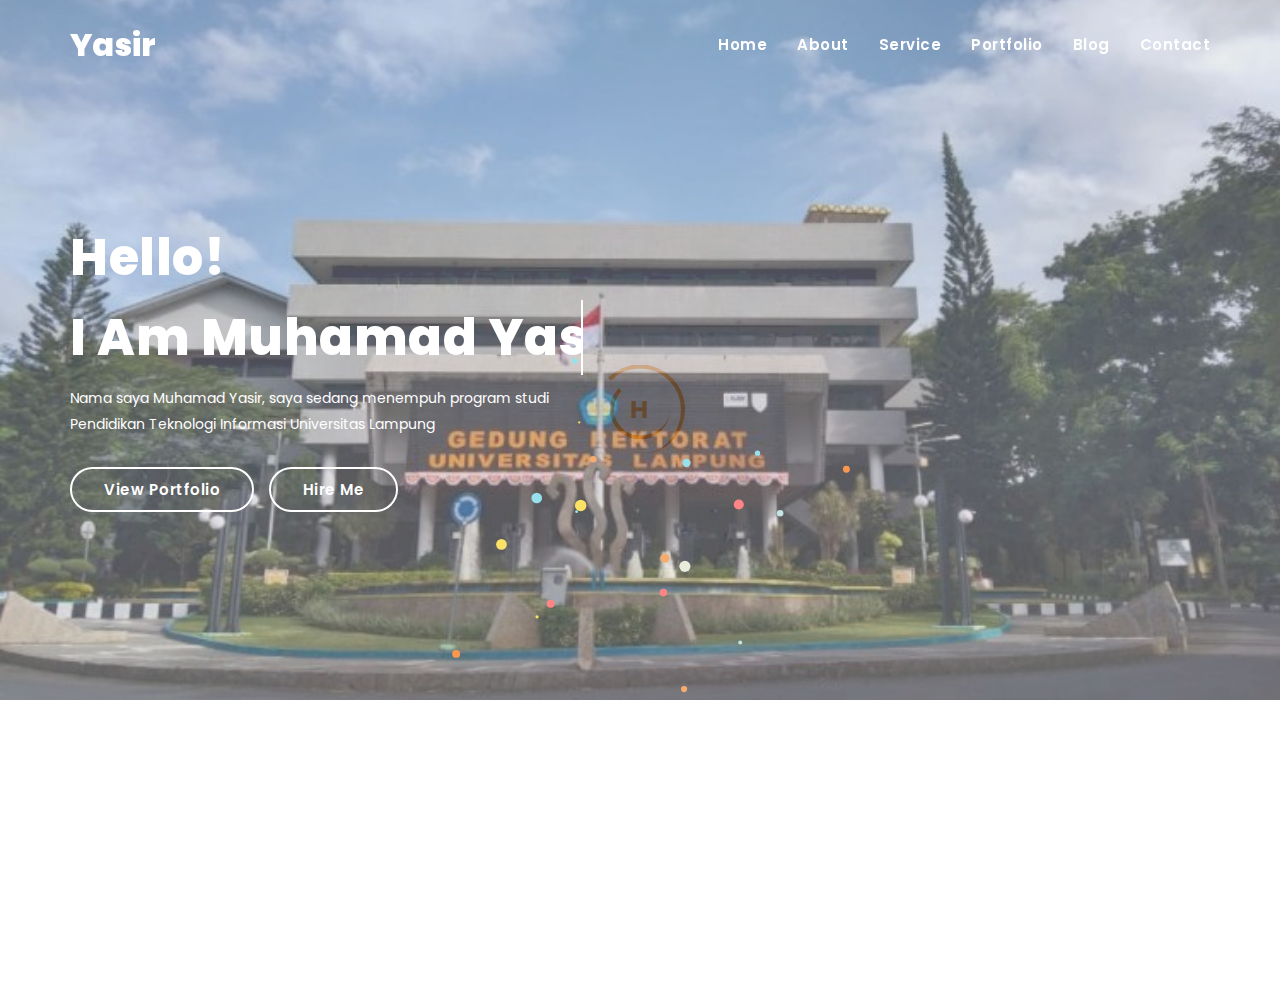
==== index3.html @ 3e955cbd "Add files via upload" ====
<!doctype html>
<html lang="zxx">
	<head>
		<!-- Meta -->
		<meta charset="utf-8">
		<meta http-equiv="X-UA-Compatible" content="IE=edge">
		<meta name="viewport" content="width=device-width, initial-scale=1"> 
		<!-- The above 3 meta tags *must* come first in the head; any other head content must come *after* these tags -->
		<!-- SITE TITLE -->
		<title>2413025006_Muhamad Yasir</title>
		<link href="https://fonts.googleapis.com/css?family=Poppins:300i,400,400i,500,600,700,800" rel="stylesheet">
		<link href="fonts/font-awesome.min.css" rel="stylesheet"/>		
		<link href="fonts/themify-icons.css" rel="stylesheet"/>
		<link rel="icon" href="images/favicon.jpg"/>
		<link href="fonts/etline.css" rel="stylesheet"/>
		<link href="css/plugins.css" rel="stylesheet"/>
		<link href="css/lightbox.min.css" rel="stylesheet"/>
		<link href="css/responsive.css" rel="stylesheet"/>
		<link href="css/style.css" rel="stylesheet"/>
		<!-- HTML5 shim and Respond.js IE8 support of HTML5 elements and media queries -->
		<!-- WARNING: Respond.js doesn't work if you view the page via file:// -->
		<!--[if lt IE 9]>
		  <script src="https://oss.maxcdn.com/html5shiv/3.7.2/html5shiv.min.js"></script>
		  <script src="https://oss.maxcdn.com/respond/1.4.2/respond.min.js"></script>
		<![endif]-->
	</head>
	<body data-spy="scroll" data-offset="80">
	
		<!-- START PRELOADER -->
			<div class="preloader">
				<div class="loader">
					<div class="loader-outter"></div>
					<div class="loader-inner"></div>

					<span>H</span>
				</div>
			</div>
		<!-- END PRELOADER -->
		
		<!-- START NAVBAR -->
			<div class="navbar navbar-default navbar-fixed-top menu-top">
				<div class="container">
					<div class="logo">
						<a href="index3.html" class="navbar-brand"><p>Yasir</p></a>
						<div class="mobile-nav"></div>
					</div>
					
					<div id="navbar" class="main_menu">
						<ul class="nav navbar-nav navbar-right">
							<li><a href="file:///C:/Users/Yasir/Downloads/98901/Main-File/HTML/index3.html">Home</a></li>
							<li class="dropdown">
							<li><a href="#">About</a></li>
							<li><a href="#">Service</a></li>
							<li><a href="file:///F:/KULIAH%20UNILA/SEMSTER%202/Grafika%20Komputer/hosting/portofolio2/index.html">Portfolio</a></li>
							<li><a href="https://www.blogger.com/profile/03759034649962627629">Blog</a></li>													
							<li class="dropdown">
								<a href="#">contact</a>
								<ul class="dropdown-menu">
									<li><a href="https://youtube.com/@ayobelajar2979?si=CM6utFs0EVRR1LMM">Youtube</a></li>
									<li><a href="https://www.instagram.com/myasir931?igsh=cDVlZXd5bXRyYWE1">instagram</a></li>
									<li><a href="https://wa.me/qr/H7HMP3RBQZQ2N1">whatsapp</a></li>
								</ul>
							</li>
							
							<style>
							/* Styling dropdown */
							.dropdown {
								position: relative;
								display: inline-block;
							}
							
							.dropdown-menu {
								display: none;
								position: absolute;
								background-color: rgb(236, 236, 236);
								min-width: 150px;
								box-shadow: 0px 8px 16px rgba(0,0,0,0.2);
								z-index: 1;
								padding: 0;
								list-style: none;
							}
							
							.dropdown-menu li {
								padding: 8px 12px;
							}
							
							.dropdown-menu li a {
								text-decoration: none;
								color: black;
								display: block;
							}
							
							/* Tampilkan dropdown saat hover */
							.dropdown:hover .dropdown-menu {
								display: block;
							}
							
							/* Warna latar belakang saat hover */
							.dropdown-menu li:hover {
								background-color: #ddd;
							}
							</style>
							</li>
						</ul>
					</div> 
				</div><!--- END CONTAINER -->
			</div> 
		<!-- END NAVBAR -->			
		
		<!-- START BANNER-SHOW -->
			<section id="home" class="main_banner banner_bg">
				<div id="round"></div>
				<div class="container">
					<div class="row">
						<div class="col-lg-6 col-md-6">
							<div class="banner_content">
								<h3>Hello!</h3>
								<h1 class="cd-headline clip">
									<span class="fw_600">I Am</span>
									<span class="cd-words-wrapper">
										<b class="is-visible fw_600">Muhamad Yasir</b>
										<b class="fw_600">Web Designer</b>
										<b class="fw_600">Web Developer</b>
										<b class="fw_600">Photographer</b>
									</span>
								</h1>
								<p>Nama saya Muhamad Yasir, saya sedang menempuh program studi Pendidikan Teknologi Informasi Universitas Lampung</p>
								<a href="portfolio" class="banner_btn">View Portfolio</a>
								<a href="contact" class="banner_btn">Hire Me</a>								
							</div>
						</div>
						
					</div>
				</div>
			</section>
		<!-- END BANNER-SHOW -->
		
		<!-- Start jQuery -->
			<script src="js/jquery.min.js"></script>
			<script src="js/bootstrap.min.js"></script>
			<script src="js/animated-headline.js"></script>
			<script src="js/scrolltopcontrol.js"></script>
			<script src="js/plugin.js"></script>
			<script src="js/init-round.js"></script>
			<script src="js/slick-nav.js"></script>
			<script src="js/wow.min.js"></script>
			<script src="js/main.js"></script>
		<!-- End jQuery -->

		
	</body>
</html>
---- fonts/themify-icons.css ----
@font-face {
	font-family: 'themify';
	src:url('themify.eot?-fvbane');
	src:url('themify.eot?#iefix-fvbane') format('embedded-opentype'),
		url('themify.woff?-fvbane') format('woff'),
		url('themify.ttf?-fvbane') format('truetype'),
		url('themify.svg?-fvbane#themify') format('svg');
	font-weight: normal;
	font-style: normal;
}

[class^="ti-"], [class*=" ti-"] {
	font-family: 'themify';
	speak: none;
	font-style: normal;
	font-weight: normal;
	font-variant: normal;
	text-transform: none;
	line-height: 1;

	/* Better Font Rendering =========== */
	-webkit-font-smoothing: antialiased;
	-moz-osx-font-smoothing: grayscale;
}

.ti-wand:before {
	content: "\e600";
}
.ti-volume:before {
	content: "\e601";
}
.ti-user:before {
	content: "\e602";
}
.ti-unlock:before {
	content: "\e603";
}
.ti-unlink:before {
	content: "\e604";
}
.ti-trash:before {
	content: "\e605";
}
.ti-thought:before {
	content: "\e606";
}
.ti-target:before {
	content: "\e607";
}
.ti-tag:before {
	content: "\e608";
}
.ti-tablet:before {
	content: "\e609";
}
.ti-star:before {
	content: "\e60a";
}
.ti-spray:before {
	content: "\e60b";
}
.ti-signal:before {
	content: "\e60c";
}
.ti-shopping-cart:before {
	content: "\e60d";
}
.ti-shopping-cart-full:before {
	content: "\e60e";
}
.ti-settings:before {
	content: "\e60f";
}
.ti-search:before {
	content: "\e610";
}
.ti-zoom-in:before {
	content: "\e611";
}
.ti-zoom-out:before {
	content: "\e612";
}
.ti-cut:before {
	content: "\e613";
}
.ti-ruler:before {
	content: "\e614";
}
.ti-ruler-pencil:before {
	content: "\e615";
}
.ti-ruler-alt:before {
	content: "\e616";
}
.ti-bookmark:before {
	content: "\e617";
}
.ti-bookmark-alt:before {
	content: "\e618";
}
.ti-reload:before {
	content: "\e619";
}
.ti-plus:before {
	content: "\e61a";
}
.ti-pin:before {
	content: "\e61b";
}
.ti-pencil:before {
	content: "\e61c";
}
.ti-pencil-alt:before {
	content: "\e61d";
}
.ti-paint-roller:before {
	content: "\e61e";
}
.ti-paint-bucket:before {
	content: "\e61f";
}
.ti-na:before {
	content: "\e620";
}
.ti-mobile:before {
	content: "\e621";
}
.ti-minus:before {
	content: "\e622";
}
.ti-medall:before {
	content: "\e623";
}
.ti-medall-alt:before {
	content: "\e624";
}
.ti-marker:before {
	content: "\e625";
}
.ti-marker-alt:before {
	content: "\e626";
}
.ti-arrow-up:before {
	content: "\e627";
}
.ti-arrow-right:before {
	content: "\e628";
}
.ti-arrow-left:before {
	content: "\e629";
}
.ti-arrow-down:before {
	content: "\e62a";
}
.ti-lock:before {
	content: "\e62b";
}
.ti-location-arrow:before {
	content: "\e62c";
}
.ti-link:before {
	content: "\e62d";
}
.ti-layout:before {
	content: "\e62e";
}
.ti-layers:before {
	content: "\e62f";
}
.ti-layers-alt:before {
	content: "\e630";
}
.ti-key:before {
	content: "\e631";
}
.ti-import:before {
	content: "\e632";
}
.ti-image:before {
	content: "\e633";
}
.ti-heart:before {
	content: "\e634";
}
.ti-heart-broken:before {
	content: "\e635";
}
.ti-hand-stop:before {
	content: "\e636";
}
.ti-hand-open:before {
	content: "\e637";
}
.ti-hand-drag:before {
	content: "\e638";
}
.ti-folder:before {
	content: "\e639";
}
.ti-flag:before {
	content: "\e63a";
}
.ti-flag-alt:before {
	content: "\e63b";
}
.ti-flag-alt-2:before {
	content: "\e63c";
}
.ti-eye:before {
	content: "\e63d";
}
.ti-export:before {
	content: "\e63e";
}
.ti-exchange-vertical:before {
	content: "\e63f";
}
.ti-desktop:before {
	content: "\e640";
}
.ti-cup:before {
	content: "\e641";
}
.ti-crown:before {
	content: "\e642";
}
.ti-comments:before {
	content: "\e643";
}
.ti-comment:before {
	content: "\e644";
}
.ti-comment-alt:before {
	content: "\e645";
}
.ti-close:before {
	content: "\e646";
}
.ti-clip:before {
	content: "\e647";
}
.ti-angle-up:before {
	content: "\e648";
}
.ti-angle-right:before {
	content: "\e649";
}
.ti-angle-left:before {
	content: "\e64a";
}
.ti-angle-down:before {
	content: "\e64b";
}
.ti-check:before {
	content: "\e64c";
}
.ti-check-box:before {
	content: "\e64d";
}
.ti-camera:before {
	content: "\e64e";
}
.ti-announcement:before {
	content: "\e64f";
}
.ti-brush:before {
	content: "\e650";
}
.ti-briefcase:before {
	content: "\e651";
}
.ti-bolt:before {
	content: "\e652";
}
.ti-bolt-alt:before {
	content: "\e653";
}
.ti-blackboard:before {
	content: "\e654";
}
.ti-bag:before {
	content: "\e655";
}
.ti-move:before {
	content: "\e656";
}
.ti-arrows-vertical:before {
	content: "\e657";
}
.ti-arrows-horizontal:before {
	content: "\e658";
}
.ti-fullscreen:before {
	content: "\e659";
}
.ti-arrow-top-right:before {
	content: "\e65a";
}
.ti-arrow-top-left:before {
	content: "\e65b";
}
.ti-arrow-circle-up:before {
	content: "\e65c";
}
.ti-arrow-circle-right:before {
	content: "\e65d";
}
.ti-arrow-circle-left:before {
	content: "\e65e";
}
.ti-arrow-circle-down:before {
	content: "\e65f";
}
.ti-angle-double-up:before {
	content: "\e660";
}
.ti-angle-double-right:before {
	content: "\e661";
}
.ti-angle-double-left:before {
	content: "\e662";
}
.ti-angle-double-down:before {
	content: "\e663";
}
.ti-zip:before {
	content: "\e664";
}
.ti-world:before {
	content: "\e665";
}
.ti-wheelchair:before {
	content: "\e666";
}
.ti-view-list:before {
	content: "\e667";
}
.ti-view-list-alt:before {
	content: "\e668";
}
.ti-view-grid:before {
	content: "\e669";
}
.ti-uppercase:before {
	content: "\e66a";
}
.ti-upload:before {
	content: "\e66b";
}
.ti-underline:before {
	content: "\e66c";
}
.ti-truck:before {
	content: "\e66d";
}
.ti-timer:before {
	content: "\e66e";
}
.ti-ticket:before {
	content: "\e66f";
}
.ti-thumb-up:before {
	content: "\e670";
}
.ti-thumb-down:before {
	content: "\e671";
}
.ti-text:before {
	content: "\e672";
}
.ti-stats-up:before {
	content: "\e673";
}
.ti-stats-down:before {
	content: "\e674";
}
.ti-split-v:before {
	content: "\e675";
}
.ti-split-h:before {
	content: "\e676";
}
.ti-smallcap:before {
	content: "\e677";
}
.ti-shine:before {
	content: "\e678";
}
.ti-shift-right:before {
	content: "\e679";
}
.ti-shift-left:before {
	content: "\e67a";
}
.ti-shield:before {
	content: "\e67b";
}
.ti-notepad:before {
	content: "\e67c";
}
.ti-server:before {
	content: "\e67d";
}
.ti-quote-right:before {
	content: "\e67e";
}
.ti-quote-left:before {
	content: "\e67f";
}
.ti-pulse:before {
	content: "\e680";
}
.ti-printer:before {
	content: "\e681";
}
.ti-power-off:before {
	content: "\e682";
}
.ti-plug:before {
	content: "\e683";
}
.ti-pie-chart:before {
	content: "\e684";
}
.ti-paragraph:before {
	content: "\e685";
}
.ti-panel:before {
	content: "\e686";
}
.ti-package:before {
	content: "\e687";
}
.ti-music:before {
	content: "\e688";
}
.ti-music-alt:before {
	content: "\e689";
}
.ti-mouse:before {
	content: "\e68a";
}
.ti-mouse-alt:before {
	content: "\e68b";
}
.ti-money:before {
	content: "\e68c";
}
.ti-microphone:before {
	content: "\e68d";
}
.ti-menu:before {
	content: "\e68e";
}
.ti-menu-alt:before {
	content: "\e68f";
}
.ti-map:before {
	content: "\e690";
}
.ti-map-alt:before {
	content: "\e691";
}
.ti-loop:before {
	content: "\e692";
}
.ti-location-pin:before {
	content: "\e693";
}
.ti-list:before {
	content: "\e694";
}
.ti-light-bulb:before {
	content: "\e695";
}
.ti-Italic:before {
	content: "\e696";
}
.ti-info:before {
	content: "\e697";
}
.ti-infinite:before {
	content: "\e698";
}
.ti-id-badge:before {
	content: "\e699";
}
.ti-hummer:before {
	content: "\e69a";
}
.ti-home:before {
	content: "\e69b";
}
.ti-help:before {
	content: "\e69c";
}
.ti-headphone:before {
	content: "\e69d";
}
.ti-harddrives:before {
	content: "\e69e";
}
.ti-harddrive:before {
	content: "\e69f";
}
.ti-gift:before {
	content: "\e6a0";
}
.ti-game:before {
	content: "\e6a1";
}
.ti-filter:before {
	content: "\e6a2";
}
.ti-files:before {
	content: "\e6a3";
}
.ti-file:before {
	content: "\e6a4";
}
.ti-eraser:before {
	content: "\e6a5";
}
.ti-envelope:before {
	content: "\e6a6";
}
.ti-download:before {
	content: "\e6a7";
}
.ti-direction:before {
	content: "\e6a8";
}
.ti-direction-alt:before {
	content: "\e6a9";
}
.ti-dashboard:before {
	content: "\e6aa";
}
.ti-control-stop:before {
	content: "\e6ab";
}
.ti-control-shuffle:before {
	content: "\e6ac";
}
.ti-control-play:before {
	content: "\e6ad";
}
.ti-control-pause:before {
	content: "\e6ae";
}
.ti-control-forward:before {
	content: "\e6af";
}
.ti-control-backward:before {
	content: "\e6b0";
}
.ti-cloud:before {
	content: "\e6b1";
}
.ti-cloud-up:before {
	content: "\e6b2";
}
.ti-cloud-down:before {
	content: "\e6b3";
}
.ti-clipboard:before {
	content: "\e6b4";
}
.ti-car:before {
	content: "\e6b5";
}
.ti-calendar:before {
	content: "\e6b6";
}
.ti-book:before {
	content: "\e6b7";
}
.ti-bell:before {
	content: "\e6b8";
}
.ti-basketball:before {
	content: "\e6b9";
}
.ti-bar-chart:before {
	content: "\e6ba";
}
.ti-bar-chart-alt:before {
	content: "\e6bb";
}
.ti-back-right:before {
	content: "\e6bc";
}
.ti-back-left:before {
	content: "\e6bd";
}
.ti-arrows-corner:before {
	content: "\e6be";
}
.ti-archive:before {
	content: "\e6bf";
}
.ti-anchor:before {
	content: "\e6c0";
}
.ti-align-right:before {
	content: "\e6c1";
}
.ti-align-left:before {
	content: "\e6c2";
}
.ti-align-justify:before {
	content: "\e6c3";
}
.ti-align-center:before {
	content: "\e6c4";
}
.ti-alert:before {
	content: "\e6c5";
}
.ti-alarm-clock:before {
	content: "\e6c6";
}
.ti-agenda:before {
	content: "\e6c7";
}
.ti-write:before {
	content: "\e6c8";
}
.ti-window:before {
	content: "\e6c9";
}
.ti-widgetized:before {
	content: "\e6ca";
}
.ti-widget:before {
	content: "\e6cb";
}
.ti-widget-alt:before {
	content: "\e6cc";
}
.ti-wallet:before {
	content: "\e6cd";
}
.ti-video-clapper:before {
	content: "\e6ce";
}
.ti-video-camera:before {
	content: "\e6cf";
}
.ti-vector:before {
	content: "\e6d0";
}
.ti-themify-logo:before {
	content: "\e6d1";
}
.ti-themify-favicon:before {
	content: "\e6d2";
}
.ti-themify-favicon-alt:before {
	content: "\e6d3";
}
.ti-support:before {
	content: "\e6d4";
}
.ti-stamp:before {
	content: "\e6d5";
}
.ti-split-v-alt:before {
	content: "\e6d6";
}
.ti-slice:before {
	content: "\e6d7";
}
.ti-shortcode:before {
	content: "\e6d8";
}
.ti-shift-right-alt:before {
	content: "\e6d9";
}
.ti-shift-left-alt:before {
	content: "\e6da";
}
.ti-ruler-alt-2:before {
	content: "\e6db";
}
.ti-receipt:before {
	content: "\e6dc";
}
.ti-pin2:before {
	content: "\e6dd";
}
.ti-pin-alt:before {
	content: "\e6de";
}
.ti-pencil-alt2:before {
	content: "\e6df";
}
.ti-palette:before {
	content: "\e6e0";
}
.ti-more:before {
	content: "\e6e1";
}
.ti-more-alt:before {
	content: "\e6e2";
}
.ti-microphone-alt:before {
	content: "\e6e3";
}
.ti-magnet:before {
	content: "\e6e4";
}
.ti-line-double:before {
	content: "\e6e5";
}
.ti-line-dotted:before {
	content: "\e6e6";
}
.ti-line-dashed:before {
	content: "\e6e7";
}
.ti-layout-width-full:before {
	content: "\e6e8";
}
.ti-layout-width-default:before {
	content: "\e6e9";
}
.ti-layout-width-default-alt:before {
	content: "\e6ea";
}
.ti-layout-tab:before {
	content: "\e6eb";
}
.ti-layout-tab-window:before {
	content: "\e6ec";
}
.ti-layout-tab-v:before {
	content: "\e6ed";
}
.ti-layout-tab-min:before {
	content: "\e6ee";
}
.ti-layout-slider:before {
	content: "\e6ef";
}
.ti-layout-slider-alt:before {
	content: "\e6f0";
}
.ti-layout-sidebar-right:before {
	content: "\e6f1";
}
.ti-layout-sidebar-none:before {
	content: "\e6f2";
}
.ti-layout-sidebar-left:before {
	content: "\e6f3";
}
.ti-layout-placeholder:before {
	content: "\e6f4";
}
.ti-layout-menu:before {
	content: "\e6f5";
}
.ti-layout-menu-v:before {
	content: "\e6f6";
}
.ti-layout-menu-separated:before {
	content: "\e6f7";
}
.ti-layout-menu-full:before {
	content: "\e6f8";
}
.ti-layout-media-right-alt:before {
	content: "\e6f9";
}
.ti-layout-media-right:before {
	content: "\e6fa";
}
.ti-layout-media-overlay:before {
	content: "\e6fb";
}
.ti-layout-media-overlay-alt:before {
	content: "\e6fc";
}
.ti-layout-media-overlay-alt-2:before {
	content: "\e6fd";
}
.ti-layout-media-left-alt:before {
	content: "\e6fe";
}
.ti-layout-media-left:before {
	content: "\e6ff";
}
.ti-layout-media-center-alt:before {
	content: "\e700";
}
.ti-layout-media-center:before {
	content: "\e701";
}
.ti-layout-list-thumb:before {
	content: "\e702";
}
.ti-layout-list-thumb-alt:before {
	content: "\e703";
}
.ti-layout-list-post:before {
	content: "\e704";
}
.ti-layout-list-large-image:before {
	content: "\e705";
}
.ti-layout-line-solid:before {
	content: "\e706";
}
.ti-layout-grid4:before {
	content: "\e707";
}
.ti-layout-grid3:before {
	content: "\e708";
}
.ti-layout-grid2:before {
	content: "\e709";
}
.ti-layout-grid2-thumb:before {
	content: "\e70a";
}
.ti-layout-cta-right:before {
	content: "\e70b";
}
.ti-layout-cta-left:before {
	content: "\e70c";
}
.ti-layout-cta-center:before {
	content: "\e70d";
}
.ti-layout-cta-btn-right:before {
	content: "\e70e";
}
.ti-layout-cta-btn-left:before {
	content: "\e70f";
}
.ti-layout-column4:before {
	content: "\e710";
}
.ti-layout-column3:before {
	content: "\e711";
}
.ti-layout-column2:before {
	content: "\e712";
}
.ti-layout-accordion-separated:before {
	content: "\e713";
}
.ti-layout-accordion-merged:before {
	content: "\e714";
}
.ti-layout-accordion-list:before {
	content: "\e715";
}
.ti-ink-pen:before {
	content: "\e716";
}
.ti-info-alt:before {
	content: "\e717";
}
.ti-help-alt:before {
	content: "\e718";
}
.ti-headphone-alt:before {
	content: "\e719";
}
.ti-hand-point-up:before {
	content: "\e71a";
}
.ti-hand-point-right:before {
	content: "\e71b";
}
.ti-hand-point-left:before {
	content: "\e71c";
}
.ti-hand-point-down:before {
	content: "\e71d";
}
.ti-gallery:before {
	content: "\e71e";
}
.ti-face-smile:before {
	content: "\e71f";
}
.ti-face-sad:before {
	content: "\e720";
}
.ti-credit-card:before {
	content: "\e721";
}
.ti-control-skip-forward:before {
	content: "\e722";
}
.ti-control-skip-backward:before {
	content: "\e723";
}
.ti-control-record:before {
	content: "\e724";
}
.ti-control-eject:before {
	content: "\e725";
}
.ti-comments-smiley:before {
	content: "\e726";
}
.ti-brush-alt:before {
	content: "\e727";
}
.ti-youtube:before {
	content: "\e728";
}
.ti-vimeo:before {
	content: "\e729";
}
.ti-twitter:before {
	content: "\e72a";
}
.ti-time:before {
	content: "\e72b";
}
.ti-tumblr:before {
	content: "\e72c";
}
.ti-skype:before {
	content: "\e72d";
}
.ti-share:before {
	content: "\e72e";
}
.ti-share-alt:before {
	content: "\e72f";
}
.ti-rocket:before {
	content: "\e730";
}
.ti-pinterest:before {
	content: "\e731";
}
.ti-new-window:before {
	content: "\e732";
}
.ti-microsoft:before {
	content: "\e733";
}
.ti-list-ol:before {
	content: "\e734";
}
.ti-linkedin:before {
	content: "\e735";
}
.ti-layout-sidebar-2:before {
	content: "\e736";
}
.ti-layout-grid4-alt:before {
	content: "\e737";
}
.ti-layout-grid3-alt:before {
	content: "\e738";
}
.ti-layout-grid2-alt:before {
	content: "\e739";
}
.ti-layout-column4-alt:before {
	content: "\e73a";
}
.ti-layout-column3-alt:before {
	content: "\e73b";
}
.ti-layout-column2-alt:before {
	content: "\e73c";
}
.ti-instagram:before {
	content: "\e73d";
}
.ti-google:before {
	content: "\e73e";
}
.ti-github:before {
	content: "\e73f";
}
.ti-flickr:before {
	content: "\e740";
}
.ti-facebook:before {
	content: "\e741";
}
.ti-dropbox:before {
	content: "\e742";
}
.ti-dribbble:before {
	content: "\e743";
}
.ti-apple:before {
	content: "\e744";
}
.ti-android:before {
	content: "\e745";
}
.ti-save:before {
	content: "\e746";
}
.ti-save-alt:before {
	content: "\e747";
}
.ti-yahoo:before {
	content: "\e748";
}
.ti-wordpress:before {
	content: "\e749";
}
.ti-vimeo-alt:before {
	content: "\e74a";
}
.ti-twitter-alt:before {
	content: "\e74b";
}
.ti-tumblr-alt:before {
	content: "\e74c";
}
.ti-trello:before {
	content: "\e74d";
}
.ti-stack-overflow:before {
	content: "\e74e";
}
.ti-soundcloud:before {
	content: "\e74f";
}
.ti-sharethis:before {
	content: "\e750";
}
.ti-sharethis-alt:before {
	content: "\e751";
}
.ti-reddit:before {
	content: "\e752";
}
.ti-pinterest-alt:before {
	content: "\e753";
}
.ti-microsoft-alt:before {
	content: "\e754";
}
.ti-linux:before {
	content: "\e755";
}
.ti-jsfiddle:before {
	content: "\e756";
}
.ti-joomla:before {
	content: "\e757";
}
.ti-html5:before {
	content: "\e758";
}
.ti-flickr-alt:before {
	content: "\e759";
}
.ti-email:before {
	content: "\e75a";
}
.ti-drupal:before {
	content: "\e75b";
}
.ti-dropbox-alt:before {
	content: "\e75c";
}
.ti-css3:before {
	content: "\e75d";
}
.ti-rss:before {
	content: "\e75e";
}
.ti-rss-alt:before {
	content: "\e75f";
}
---- fonts/etline.css ----
@font-face {
	font-family: 'et-line';
	src:url('et-line.eot');
	src:url('et-line.eot?#iefix') format('embedded-opentype'),
		url('et-line.woff') format('woff'),
		url('et-line.ttf') format('truetype'),
		url('et-line.svg#et-line') format('svg');
	font-weight: normal;
	font-style: normal;
}

/* Use the following CSS code if you want to use data attributes for inserting your icons */
[data-icon]:before {
	font-family: 'et-line';
	content: attr(data-icon);
	speak: none;
	font-weight: normal;
	font-variant: normal;
	text-transform: none;
	line-height: 1;
	-webkit-font-smoothing: antialiased;
	-moz-osx-font-smoothing: grayscale;
	display:inline-block;
}

/* Use the following CSS code if you want to have a class per icon */
/*
Instead of a list of all class selectors,
you can use the generic selector below, but it's slower:
[class*="icon-"] {
*/
.icon-mobile, .icon-laptop, .icon-desktop, .icon-tablet, .icon-phone, .icon-document, .icon-documents, .icon-search, .icon-clipboard, .icon-newspaper, .icon-notebook, .icon-book-open, .icon-browser, .icon-calendar, .icon-presentation, .icon-picture, .icon-pictures, .icon-video, .icon-camera, .icon-printer, .icon-toolbox, .icon-briefcase, .icon-wallet, .icon-gift, .icon-bargraph, .icon-grid, .icon-expand, .icon-focus, .icon-edit, .icon-adjustments, .icon-ribbon, .icon-hourglass, .icon-lock, .icon-megaphone, .icon-shield, .icon-trophy, .icon-flag, .icon-map, .icon-puzzle, .icon-basket, .icon-envelope, .icon-streetsign, .icon-telescope, .icon-gears, .icon-key, .icon-paperclip, .icon-attachment, .icon-pricetags, .icon-lightbulb, .icon-layers, .icon-pencil, .icon-tools, .icon-tools-2, .icon-scissors, .icon-paintbrush, .icon-magnifying-glass, .icon-circle-compass, .icon-linegraph, .icon-mic, .icon-strategy, .icon-beaker, .icon-caution, .icon-recycle, .icon-anchor, .icon-profile-male, .icon-profile-female, .icon-bike, .icon-wine, .icon-hotairballoon, .icon-globe, .icon-genius, .icon-map-pin, .icon-dial, .icon-chat, .icon-heart, .icon-cloud, .icon-upload, .icon-download, .icon-target, .icon-hazardous, .icon-piechart, .icon-speedometer, .icon-global, .icon-compass, .icon-lifesaver, .icon-clock, .icon-aperture, .icon-quote, .icon-scope, .icon-alarmclock, .icon-refresh, .icon-happy, .icon-sad, .icon-facebook, .icon-twitter, .icon-googleplus, .icon-rss, .icon-tumblr, .icon-linkedin, .icon-dribbble {
	font-family: 'et-line';
	speak: none;
	font-style: normal;
	font-weight: normal;
	font-variant: normal;
	text-transform: none;
	line-height: 1;
	-webkit-font-smoothing: antialiased;
	-moz-osx-font-smoothing: grayscale;
	display:inline-block;
}
.icon-mobile:before {
	content: "\e000";
}
.icon-laptop:before {
	content: "\e001";
}
.icon-desktop:before {
	content: "\e002";
}
.icon-tablet:before {
	content: "\e003";
}
.icon-phone:before {
	content: "\e004";
}
.icon-document:before {
	content: "\e005";
}
.icon-documents:before {
	content: "\e006";
}
.icon-search:before {
	content: "\e007";
}
.icon-clipboard:before {
	content: "\e008";
}
.icon-newspaper:before {
	content: "\e009";
}
.icon-notebook:before {
	content: "\e00a";
}
.icon-book-open:before {
	content: "\e00b";
}
.icon-browser:before {
	content: "\e00c";
}
.icon-calendar:before {
	content: "\e00d";
}
.icon-presentation:before {
	content: "\e00e";
}
.icon-picture:before {
	content: "\e00f";
}
.icon-pictures:before {
	content: "\e010";
}
.icon-video:before {
	content: "\e011";
}
.icon-camera:before {
	content: "\e012";
}
.icon-printer:before {
	content: "\e013";
}
.icon-toolbox:before {
	content: "\e014";
}
.icon-briefcase:before {
	content: "\e015";
}
.icon-wallet:before {
	content: "\e016";
}
.icon-gift:before {
	content: "\e017";
}
.icon-bargraph:before {
	content: "\e018";
}
.icon-grid:before {
	content: "\e019";
}
.icon-expand:before {
	content: "\e01a";
}
.icon-focus:before {
	content: "\e01b";
}
.icon-edit:before {
	content: "\e01c";
}
.icon-adjustments:before {
	content: "\e01d";
}
.icon-ribbon:before {
	content: "\e01e";
}
.icon-hourglass:before {
	content: "\e01f";
}
.icon-lock:before {
	content: "\e020";
}
.icon-megaphone:before {
	content: "\e021";
}
.icon-shield:before {
	content: "\e022";
}
.icon-trophy:before {
	content: "\e023";
}
.icon-flag:before {
	content: "\e024";
}
.icon-map:before {
	content: "\e025";
}
.icon-puzzle:before {
	content: "\e026";
}
.icon-basket:before {
	content: "\e027";
}
.icon-envelope:before {
	content: "\e028";
}
.icon-streetsign:before {
	content: "\e029";
}
.icon-telescope:before {
	content: "\e02a";
}
.icon-gears:before {
	content: "\e02b";
}
.icon-key:before {
	content: "\e02c";
}
.icon-paperclip:before {
	content: "\e02d";
}
.icon-attachment:before {
	content: "\e02e";
}
.icon-pricetags:before {
	content: "\e02f";
}
.icon-lightbulb:before {
	content: "\e030";
}
.icon-layers:before {
	content: "\e031";
}
.icon-pencil:before {
	content: "\e032";
}
.icon-tools:before {
	content: "\e033";
}
.icon-tools-2:before {
	content: "\e034";
}
.icon-scissors:before {
	content: "\e035";
}
.icon-paintbrush:before {
	content: "\e036";
}
.icon-magnifying-glass:before {
	content: "\e037";
}
.icon-circle-compass:before {
	content: "\e038";
}
.icon-linegraph:before {
	content: "\e039";
}
.icon-mic:before {
	content: "\e03a";
}
.icon-strategy:before {
	content: "\e03b";
}
.icon-beaker:before {
	content: "\e03c";
}
.icon-caution:before {
	content: "\e03d";
}
.icon-recycle:before {
	content: "\e03e";
}
.icon-anchor:before {
	content: "\e03f";
}
.icon-profile-male:before {
	content: "\e040";
}
.icon-profile-female:before {
	content: "\e041";
}
.icon-bike:before {
	content: "\e042";
}
.icon-wine:before {
	content: "\e043";
}
.icon-hotairballoon:before {
	content: "\e044";
}
.icon-globe:before {
	content: "\e045";
}
.icon-genius:before {
	content: "\e046";
}
.icon-map-pin:before {
	content: "\e047";
}
.icon-dial:before {
	content: "\e048";
}
.icon-chat:before {
	content: "\e049";
}
.icon-heart:before {
	content: "\e04a";
}
.icon-cloud:before {
	content: "\e04b";
}
.icon-upload:before {
	content: "\e04c";
}
.icon-download:before {
	content: "\e04d";
}
.icon-target:before {
	content: "\e04e";
}
.icon-hazardous:before {
	content: "\e04f";
}
.icon-piechart:before {
	content: "\e050";
}
.icon-speedometer:before {
	content: "\e051";
}
.icon-global:before {
	content: "\e052";
}
.icon-compass:before {
	content: "\e053";
}
.icon-lifesaver:before {
	content: "\e054";
}
.icon-clock:before {
	content: "\e055";
}
.icon-aperture:before {
	content: "\e056";
}
.icon-quote:before {
	content: "\e057";
}
.icon-scope:before {
	content: "\e058";
}
.icon-alarmclock:before {
	content: "\e059";
}
.icon-refresh:before {
	content: "\e05a";
}
.icon-happy:before {
	content: "\e05b";
}
.icon-sad:before {
	content: "\e05c";
}
.icon-facebook:before {
	content: "\e05d";
}
.icon-twitter:before {
	content: "\e05e";
}
.icon-googleplus:before {
	content: "\e05f";
}
.icon-rss:before {
	content: "\e060";
}
.icon-tumblr:before {
	content: "\e061";
}
.icon-linkedin:before {
	content: "\e062";
}
.icon-dribbble:before {
	content: "\e063";
}
---- css/plugins.css ----
/*-----------------------------------------------------------------------------------

	Author Name   : themes_state
	This is html Template
	Template Name : Pitter - One Page Personal portfolio Template
	Version: 1.0

-----------------------------------------------------------------------------------*/



/* ----------------------------------------------------------------
			[ All Css Plugins File ]
-----------------------------------------------------------------*/

/* == Bootstrap == */
@import url("plugins/bootstrap.min.css");

/* == Owl-carousel == */
@import url("plugins/owl.carousel.min.css");
@import url("plugins/owl.theme.default.min.css");

/* == Animated-headline == */
@import url("plugins/animated-headline.css");

/* == Slicknav js == */
@import url("plugins/slicknav.min.css");

/* == Normalize == */
@import url("plugins/normalize.css");

/* == Animate == */
@import url("plugins/animate.css");
---- css/responsive.css ----
@media screen and (min-width: 1200px) {
  .container {
    max-width: 1200px;
  }
}

@media only screen and (max-width:991px){
	.banner-images img{
		width: 80%;
	}
	.about_image img{
		width: 80%;
	}
	.about_image:before {
		width: 95% !important;
		height: 100% !important;
		right: 13px !important;
		top: 10px !important;
	}
	.rs_pb_70{
		padding-bottom: 70px !important;
	}
	.res_border_none{
		border: none !important;
	}
	.single_counter{
		margin-bottom: 50px;
	}
	.single_testimonial{
		margin-bottom: 30px !important;
	}
	.single_blog .post-content{
		margin-top: 30px;
	}
	.contact_widget_area{
		margin-left: 0 !important;
		margin-bottom: 30px;
	}
	
}

@media only screen and (max-width: 767px) { 
	.main_menu{
		display:none;
	}
	.navbar-default .navbar-nav>li>a{
		color: #fff !important;
	}
	.navbar-default .navbar-nav>li>a:hover,
	.navbar-default .navbar-nav>li>a:focus{
		color: #1461ff !important;
	}
	.navbar-default .navbar-nav>.active>a, 
	.navbar-default .navbar-nav>.active>a:hover,
	.navbar-default .navbar-nav>.active>a:focus{
		color: #F95353 !important;
		background-color: transparent;
	}
	.mobile-nav{
		display: block !important;
	}
	.slicknav_btn {
		background: #f21e4e;
		border-radius: 0px;
		margin: 5px 0 0;
	}
	.slicknav_menu {
		display: block;
		background: transparent;
	}
	.slicknav_nav {
		color: #fff;
		margin: 0;
		padding: 15px 0;
		list-style: none;
		overflow: hidden;
		position: absolute;
		top: 75px;
		width: 350px;
		left: auto;
		right: -8%;
		background: #000;
		float: right;
		box-shadow: -1px 1px 1px rgba(20, 97, 255, 0.1);
	}
	.slicknav_btn {
		text-decoration: none;
		text-shadow: none;
		border-radius: 0;
		background-color: transparent;
	}
	.slicknav_menu .slicknav_icon-bar {
		width: 28px;
		height: 3px;
		-webkit-border-radius: 0px;
		-moz-border-radius: 0px;
		border-radius: 0;
		-webkit-box-shadow: 0;
		-moz-box-shadow: 0;
		box-shadow: 0;
	}
	.navbar-default.menu-shrink .slicknav_menu .slicknav_icon-bar{
		background: #fff;
	}
	.section_heading h2{
		font-size: 35px !important;
	}
	.banner_content strong{
		font-size: 25px !important;
	}
	.banner_content h1{
		font-size: 40px !important;
	}
	.banner_content p{
		font-size: 13px !important;
	}
	.about_image{
		text-align: center;
	}
	.about_image:before {
		display: none !important;
	}
	.about_content_area{
		margin-top: 50px;
	}
	.border_left{
		border-left: none !important;
	}
	.owl-nav{
		display: none;
	}
	.cta_content h3{
		font-size: 22px !important;
		margin-bottom: 0px !important;
	}
	.footer{
		text-align: center;
	}
	.footer .social-link  {
		float: inherit !important;
		padding-left: 0;
		margin-top: 20px;
	}
}

@media only screen and (max-width: 480px) { 
	.banner_content strong{
		font-size: 20px !important;
	}
	.banner_content h1{
		font-size: 25px !important;
	}
}
---- css/style.css ----
/***************************************
========================================

	Author Name   : Themeplaza
	This is HTML5 template
	Template Name : Portfolio Home Page Design Template
	Version: 1.0
	
****************************************
=======================================/

/* ----------------------------------------------------------------
    [ 01 Start Basics ]
-----------------------------------------------------------------*/
* {
  margin: 0;
  padding: 0;
  -webkit-box-sizing: border-box;
  box-sizing: border-box;
  outline: none;
  list-style: none;
  word-wrap: break-word;
}

body {
    font-family: 'Poppins', sans-serif;
    font-size: 15px;
    line-height: 26px;
    font-weight: 400;
    letter-spacing: 0.5px;
    color: #333333;
    overflow-x: hidden;
}
h1,
h2,
h3,
h4,
h5,
h6{
	color: #333333;
	font-weight: 600;
}
img{
	max-width: 100%;
	height: auto;
}
ul{
	padding: 0;
	list-style: none;
}
p {	
	font-weight: 400;
	font-family: 'Poppins', sans-serif;
    margin: 0;
    font-size: 15px;
    color: #333333;
    letter-spacing: 0;
}
a:hover{
	text-decoration: none;
	outline: none;
}
.text_white{
	color: #fff;
}
.padding_0{
	padding: 0;
}
.gray_bg{
	background: #fff;
}
.dark_bg{
	background: #1d293e;
}

/* START PRELOADER DESIGN */
.preloader {
  position: fixed;
  left: 0;
  width: 0;
  height: 100%;
  width: 100%;
  text-align: center;
  z-index: 9999999;
  background-color: transparent;
  -webkit-transition: .9s;
  transition: .9s;
}

.preloader .loader {
  -webkit-transition: 0.5s;
  transition: 0.5s;
  position: absolute;
  width: 90px;
  height: 90px;
  border-radius: 50%;
  display: inline-block;
  left: 0;
  right: 0;
  margin: 0 auto;
  top: 45%;
  -webkit-transform: translateY(-45%);
          transform: translateY(-45%);
}

.preloader .loader .loader-outter {
  position: absolute;
  border: 4px solid #f89d36 ;
  border-left-color: transparent;
  border-bottom: 0;
  width: 100%;
  height: 100%;
  border-radius: 50%;
  -webkit-animation: loader-outter 1s cubic-bezier(0.42, 0.61, 0.58, 0.41) infinite;
          animation: loader-outter 1s cubic-bezier(0.42, 0.61, 0.58, 0.41) infinite;
}

.preloader .loader .loader-inner {
  position: absolute;
  border: 4px solid #f89d36 ;
  border-radius: 50%;
  width: 60px;
  height: 60px;
  left: calc(50% - 30px);
  top: calc(50% - 30px);
  border-right: 0;
  border-top-color: transparent;
  -webkit-animation: loader-inner 1s cubic-bezier(0.42, 0.61, 0.58, 0.41) infinite;
          animation: loader-inner 1s cubic-bezier(0.42, 0.61, 0.58, 0.41) infinite;
}

.preloader .loader span {
  display: inline-block;
  position: absolute;
  left: 0;
  right: 0;
  margin: 0 auto;
  top: 50%;
  -webkit-transform: translateY(-50%);
          transform: translateY(-50%);
  color: #f89d36;
  font-size: 25px;
  font-weight: 700;
}

.preloader::before, .preloader::after {
  content: '';
  position: absolute;
  left: 0;
  top: 0;
  width: 60%;
  height: 100%;
  z-index: -1;
  background: #fff;
  -webkit-transition: .9s;
  transition: .9s;
}

.preloader::after {
  left: auto;
  right: 0;
}

.preloader.preloader-deactivate {
  visibility: hidden;
}

.preloader.preloader-deactivate::after, .preloader.preloader-deactivate::before {
  width: 0;
}

.preloader.preloader-deactivate .loader {
  opacity: 0;
  visibility: hidden;
}

@-webkit-keyframes loader-outter {
  0% {
    -webkit-transform: rotate(0deg);
            transform: rotate(0deg);
  }
  100% {
    -webkit-transform: rotate(360deg);
            transform: rotate(360deg);
  }
}

@keyframes loader-outter {
  0% {
    -webkit-transform: rotate(0deg);
            transform: rotate(0deg);
  }
  100% {
    -webkit-transform: rotate(360deg);
            transform: rotate(360deg);
  }
}

@-webkit-keyframes loader-inner {
  0% {
    -webkit-transform: rotate(0deg);
            transform: rotate(0deg);
  }
  100% {
    -webkit-transform: rotate(-360deg);
            transform: rotate(-360deg);
  }
}

@keyframes loader-inner {
  0% {
    -webkit-transform: rotate(0deg);
            transform: rotate(0deg);
  }
  100% {
    -webkit-transform: rotate(-360deg);
            transform: rotate(-360deg);
  }
}
/* END PRELOADER DESIGN */

/* Start Section-Padding */
.section_padding{
	padding: 100px 0;
}
/* End Section-Padding */

/* Start Section-Heading */
.section_heading{
    padding-bottom: 80px;
}
.section_heading h2{
    font-size: 50px;
    font-weight: 900;
	text-transform: uppercase;
    color: #222;
    margin-top: 5px;
    margin-bottom: 10px;
}
.section_heading h2 span{
	color: #F95353;
	font-size: 50px;
    font-weight: 900;
}
.dark_bg .section_heading h2{
	color: #fff;
}
.dark_bg .section_heading h2 span{
	color: #F95353;
	font-size: 50px;
    font-weight: 900;
}
.section_heading .sm_border{
    display: block;
    height: 2px;
    width: 70px;
    margin-bottom: 15px;
    bottom: -5px;
    position: relative;
    left: 50%;
    background-color: #F95353;
    -webkit-transform: translate(-50%, 0);
    -ms-transform: translate(-50%, 0);
    transform: translate(-50%, 0);
}
.section_heading span{
	font-weight: 400;
	color: #F95353;
}
/* End Section-Heading */

/* ----------------------------------------------------------------
    [ End Basics ]
-----------------------------------------------------------------*/


/* ----------------------------------------------------------------
    [ 02 Start Buttons ]
-----------------------------------------------------------------*/
/* Start Btn-Style */
.main_btn{
    color: #fff;
    font-size: 12px;
    margin-top: 25px;
    text-transform: capitalize;
    padding: 15px 20px;
    letter-spacing: 0.5px;
	font-weight: 600;
	border: 3px solid #F95353;
	border-radius: 20px;
    background: #F95353;
    line-height: 10px;
    -webkit-transition: all 0.4s ease-in-out;
    transition: all 0.4s ease-in-out 0s;
}
.main_btn:hover{
    color: #222;
    background: #fff;
	border: 3px solid #F95353;
}
.blog-info .blog_btn{
    padding: 20px 30px;
}
/* ----------------------------------------------------------------
    [ End Buttons ]
-----------------------------------------------------------------*/


/* ----------------------------------------------------------------
    [ 03 Start Header ]
-----------------------------------------------------------------*/
.navbar-default{
    border: none;
    border-radius: 0;
    margin-bottom: 0;
    width: 100%;
    padding: 20px 0;
    background: #fff;
    transition: all 0.4s ease-in-out;
    -webkit-transition: all 0.4s ease-in-out;
}
.navbar-brand p{
    font-size: 32px;
    font-weight: 800;
    text-transform: capitalize;
    color: #fff;
}
.navbar-default .navbar-collapse, .navbar-default .navbar-form {
  border-color: #fff;
}
.menu-top { background: rgba(0, 0, 0, 0) none repeat scroll 0 0 }
.navbar-default .navbar-nav>li>a{
    color: #fff;
    font-size: 15px;
    font-weight: 600;
    text-transform: capitalize;
	transition: all 0.3s ease-in-out;
    -webkit-transition: all 0.3s ease-in-out;
}
.navbar-default .navbar-nav>li>a:hover,
.navbar-default .navbar-nav>li>a:focus{
    color: #fff !important;
}
.navbar-default .navbar-nav>.active>a, 
.navbar-default .navbar-nav>.active>a:hover, 
.navbar-default .navbar-nav>.active>a:focus{
    color: #fff;
    background-color: transparent;
}
.mobile-nav{
	display:none;
}
.navbar-default.menu-shrink {
    background-color: #fff;
    box-shadow: 0 10px 15px rgba(25,25,25,0.1);
    padding: 10px 0;
    width: 100%;
    animation: fadeInDown 1s both 0.2s;
}
.navbar-default.dark_bg_menu.menu-shrink{
	background-color: #2B2344;
    box-shadow: 0 10px 15px rgba(25,25,25,0.1);
    padding: 10px 0;
    width: 100%;
    animation: fadeInDown 1s both 0.2s;
}
.navbar-default.dark_bg_menu.menu-shrink li a{
	color: #fff !important; 
	transition: all 0.3s ease-in-out;
    -webkit-transition: all 0.3s ease-in-out;
}
.navbar-default.menu-shrink .navbar-brand p{
    color: #F95353;
}
.navbar-default.menu-shrink li a { 
	color: #333333; 
	transition: all 0.3s ease-in-out;
    -webkit-transition: all 0.3s ease-in-out;
}
.navbar-default.menu-shrink li a:hover { color: #F95353 !important }
.navbar-default.menu-shrink .navbar-nav>.active>a, 
.navbar-default.menu-shrink .navbar-nav>.active>a:hover,
.navbar-default.menu-shrink .navbar-nav>.active>a:focus{
    color: #F95353 !important;
    background-color: transparent;
}
.navbar-default .navbar-toggle { background: #fff none repeat scroll 0 0 }
.navbar-default .navbar-toggle:hover,
.navbar-default .navbar-toggle:focus { background-color: #fff }
.navbar-default .navbar-toggle .icon-bar { background-color: #F95353 }
/* ----------------------------------------------------------------
     [ End Header ]
-----------------------------------------------------------------*/


/* ----------------------------------------------------------------
     [ 04 Start Banner ]
-----------------------------------------------------------------*/
#particles-js{
    position: absolute;
    width: 100%;
    height: 100%;
	top: 0;
}
.main_banner{
	height: 700px;
	background-size: cover;
	background-repeat: no-repeat;
}
.banner_bg{
	background-image: url(../images/banner.jpg);
	background-size: cover;
	background-position: center center;
	position: relative;
}
.banner_bg:before{
	content: "";
	position: absolute;
	right: 0;
	bottom: 0;
	width: 100%;
	height: 100%;
	background: rgba(0,0,0, 0.1);
}
.banner_content{
	margin-top: 230px;
}
.banner_content h1{
	color: #fff;
    font-size: 50px;
    font-weight: 800;
    text-transform: capitalize;
    margin: 15px 0 10px;
}
.dark_bg .banner_content h1{
	color: #fff;
}
.banner_content h3{
	text-transform: capitalize;
    color: #fff;
    font-size: 50px;
    font-weight: 800;
}
.banner_content h1 span .fw_600{
	font-weight: 800;
}
.cd-headline.clip .cd-words-wrapper::after{
    content: '';
    position: absolute;
    top: 0;
    right: 0;
    width: 2px;
    height: 100%;
    background-color: #fff;
}
.banner_content p{
    color: #fff;
	font-size: 14px;
    padding-bottom: 40px;
    max-width: 100%;
}
.dark_bg .banner_content p{
	color: #fff;
}
.banner_btn{
	background: none;
    border: 2px solid #fff;
	color: #fff;
	font-size: 15px;
	font-weight: 600;
	border-radius: 30px;
    text-transform: capitalize;
    margin: 25px 10px 0px 0px;
	padding: 10px 32px;
	transition: all 0.4s ease-in-out 0s;
}
.banner_btn:hover{
    box-shadow: 1px 5px 12px rgba(0,0,0, 0.15);
	background: #fff;
	color: #f89d36;
}
#round {
    position: absolute;
    top: 75px;
    bottom: 0;
	z-index: 9;
}
/* ----------------------------------------------------------------
    [ End Banner ]
-----------------------------------------------------------------*/
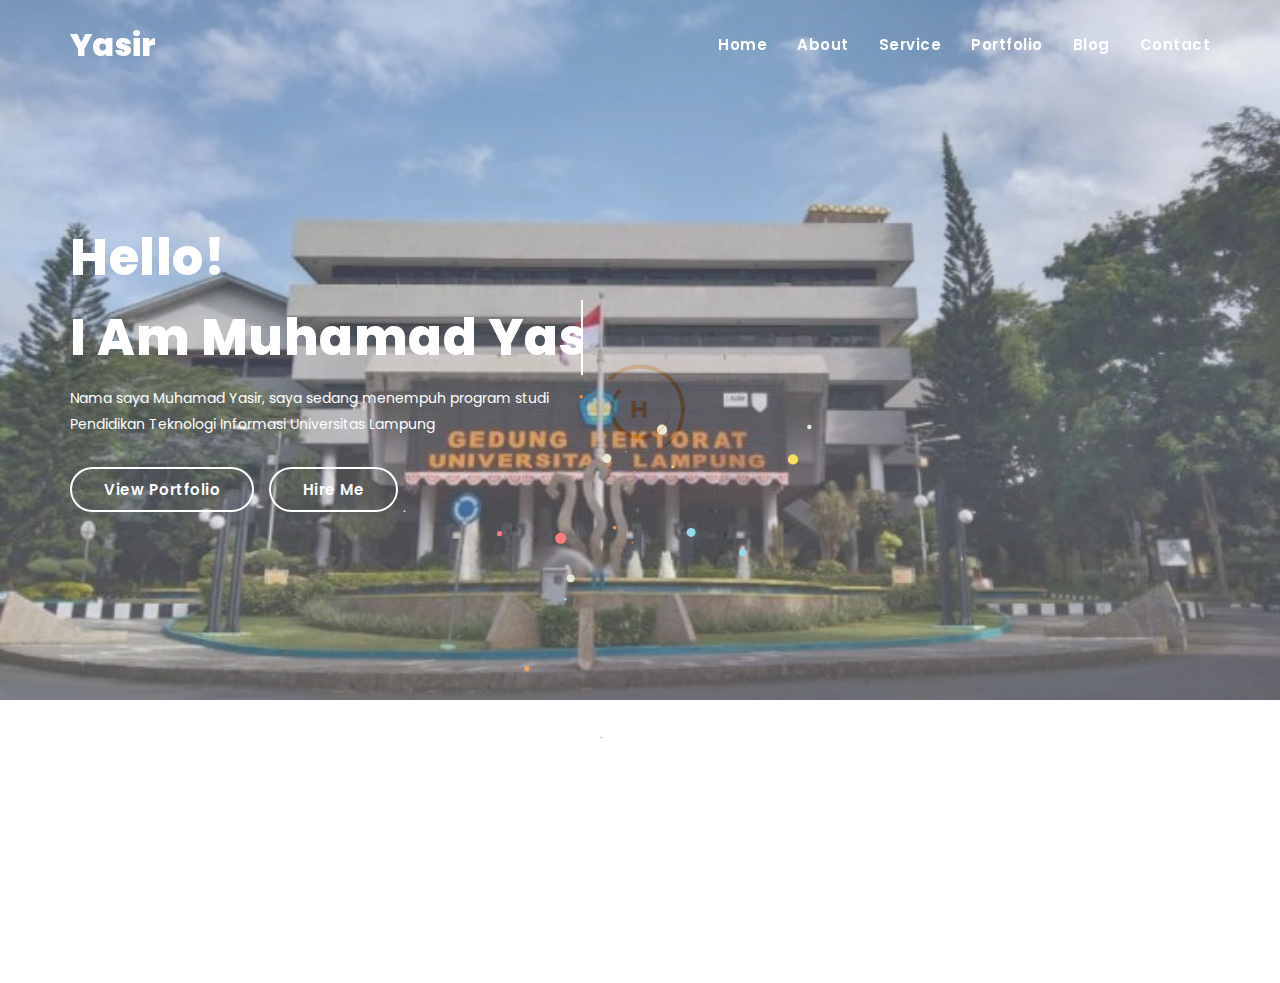
==== commit e84de914: "Update index3.html" ====
--- a/index3.html
+++ b/index3.html
@@ -52,7 +52,7 @@
 							<li><a href="#">About</a></li>
 							<li><a href="#">Service</a></li>
 							<li><a href="file:///F:/KULIAH%20UNILA/SEMSTER%202/Grafika%20Komputer/hosting/portofolio2/index.html">Portfolio</a></li>
-							<li><a href="https://www.blogger.com/profile/03759034649962627629">Blog</a></li>													
+							<li><a href="https://2413025006.blogspot.com/">Blog</a></li>													
 							<li class="dropdown">
 								<a href="#">contact</a>
 								<ul class="dropdown-menu">
@@ -125,7 +125,7 @@
 									</span>
 								</h1>
 								<p>Nama saya Muhamad Yasir, saya sedang menempuh program studi Pendidikan Teknologi Informasi Universitas Lampung</p>
-								<a href="portfolio" class="banner_btn">View Portfolio</a>
+								<a href="file:///F:/KULIAH%20UNILA/SEMSTER%202/Grafika%20Komputer/hosting/portofolio2/index.html" class="banner_btn">View Portfolio</a>
 								<a href="contact" class="banner_btn">Hire Me</a>								
 							</div>
 						</div>
@@ -149,4 +149,4 @@
 
 		
 	</body>
-</html>		+</html>		
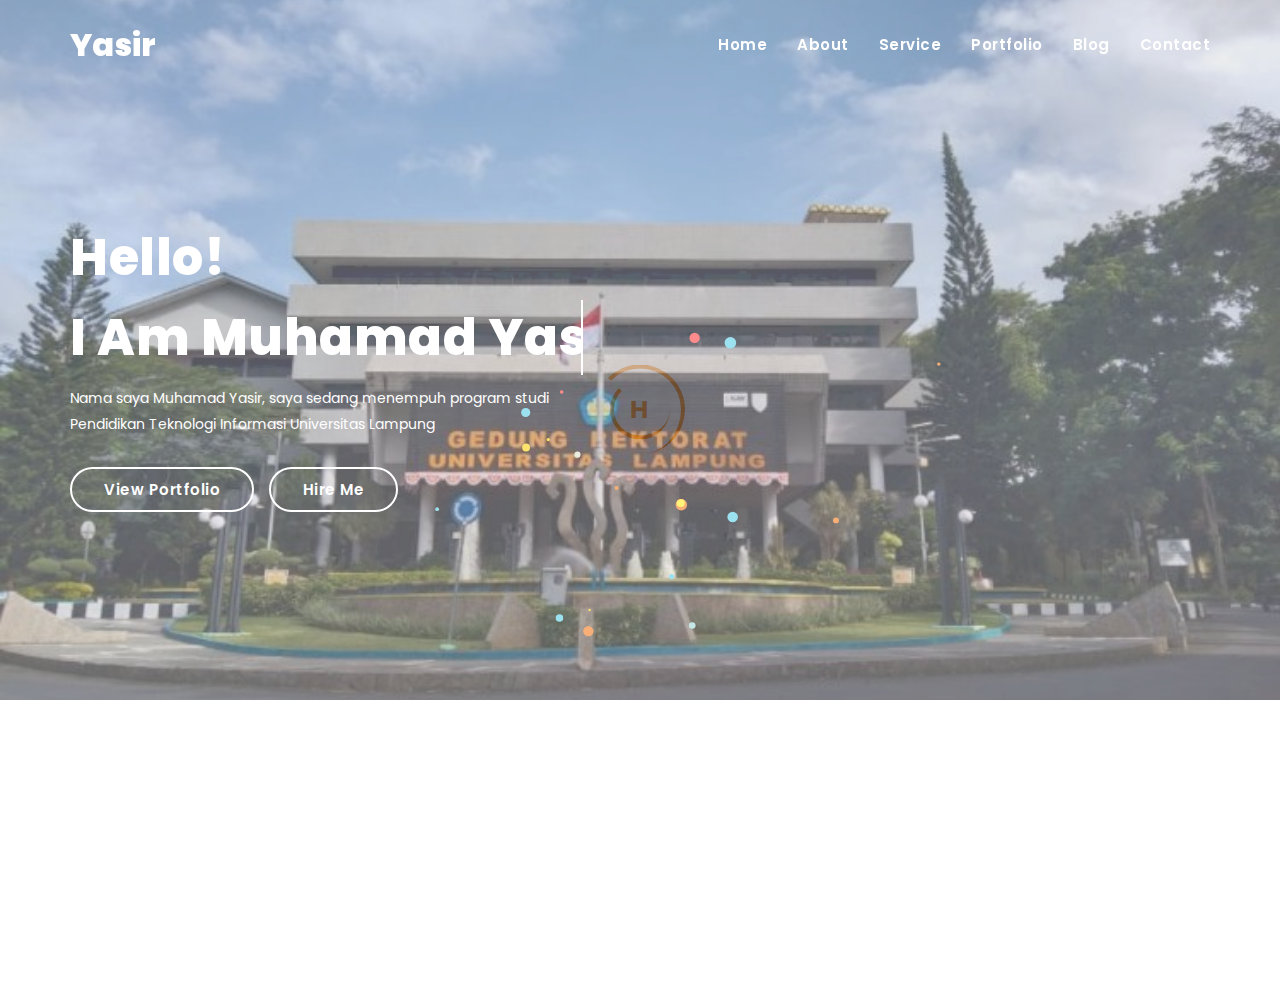
==== commit 5daf34a5: "Update index3.html" ====
--- a/index3.html
+++ b/index3.html
@@ -52,7 +52,7 @@
 							<li><a href="#">About</a></li>
 							<li><a href="#">Service</a></li>
 							<li><a href="file:///F:/KULIAH%20UNILA/SEMSTER%202/Grafika%20Komputer/hosting/portofolio2/index.html">Portfolio</a></li>
-							<li><a href="https://2413025006.blogspot.com/">Blog</a></li>													
+							<li><a href="https://www.blogger.com/u/1/blog/post/edit/preview/7052085764521520454/7500743213945064103">Blog</a></li>													
 							<li class="dropdown">
 								<a href="#">contact</a>
 								<ul class="dropdown-menu">
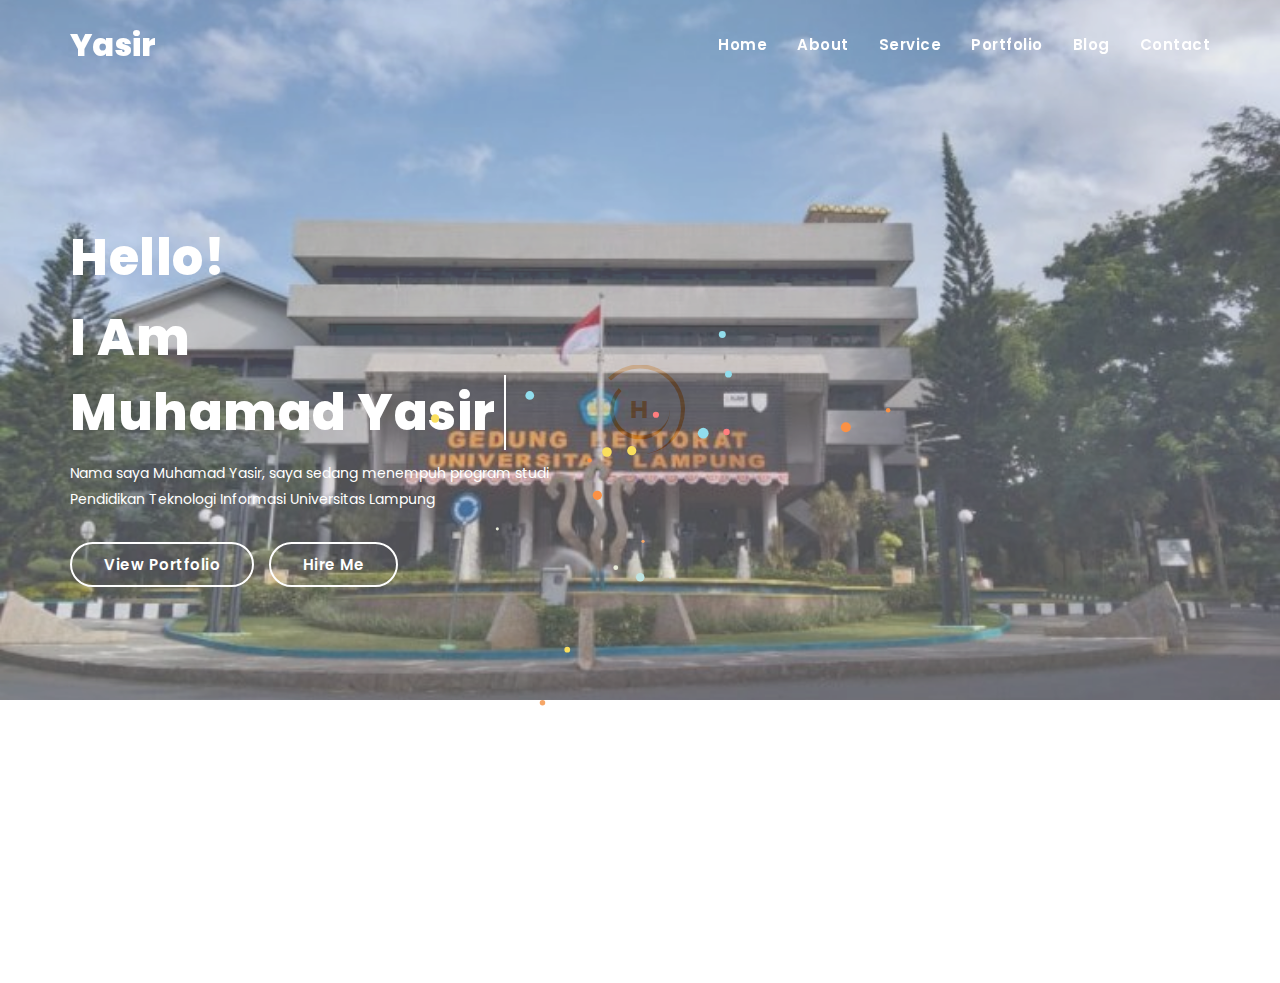
==== commit d9c8f984: "Update index3.html" ====
--- a/index3.html
+++ b/index3.html
@@ -52,7 +52,7 @@
 							<li><a href="#">About</a></li>
 							<li><a href="#">Service</a></li>
 							<li><a href="file:///F:/KULIAH%20UNILA/SEMSTER%202/Grafika%20Komputer/hosting/portofolio2/index.html">Portfolio</a></li>
-							<li><a href="https://www.blogger.com/u/1/blog/post/edit/preview/7052085764521520454/7500743213945064103">Blog</a></li>													
+							<li><a href="https://2413025006.blogspot.com/2025/04/perjalanan-saya-mempelajari-grafika.html">Blog</a></li>													
 							<li class="dropdown">
 								<a href="#">contact</a>
 								<ul class="dropdown-menu">
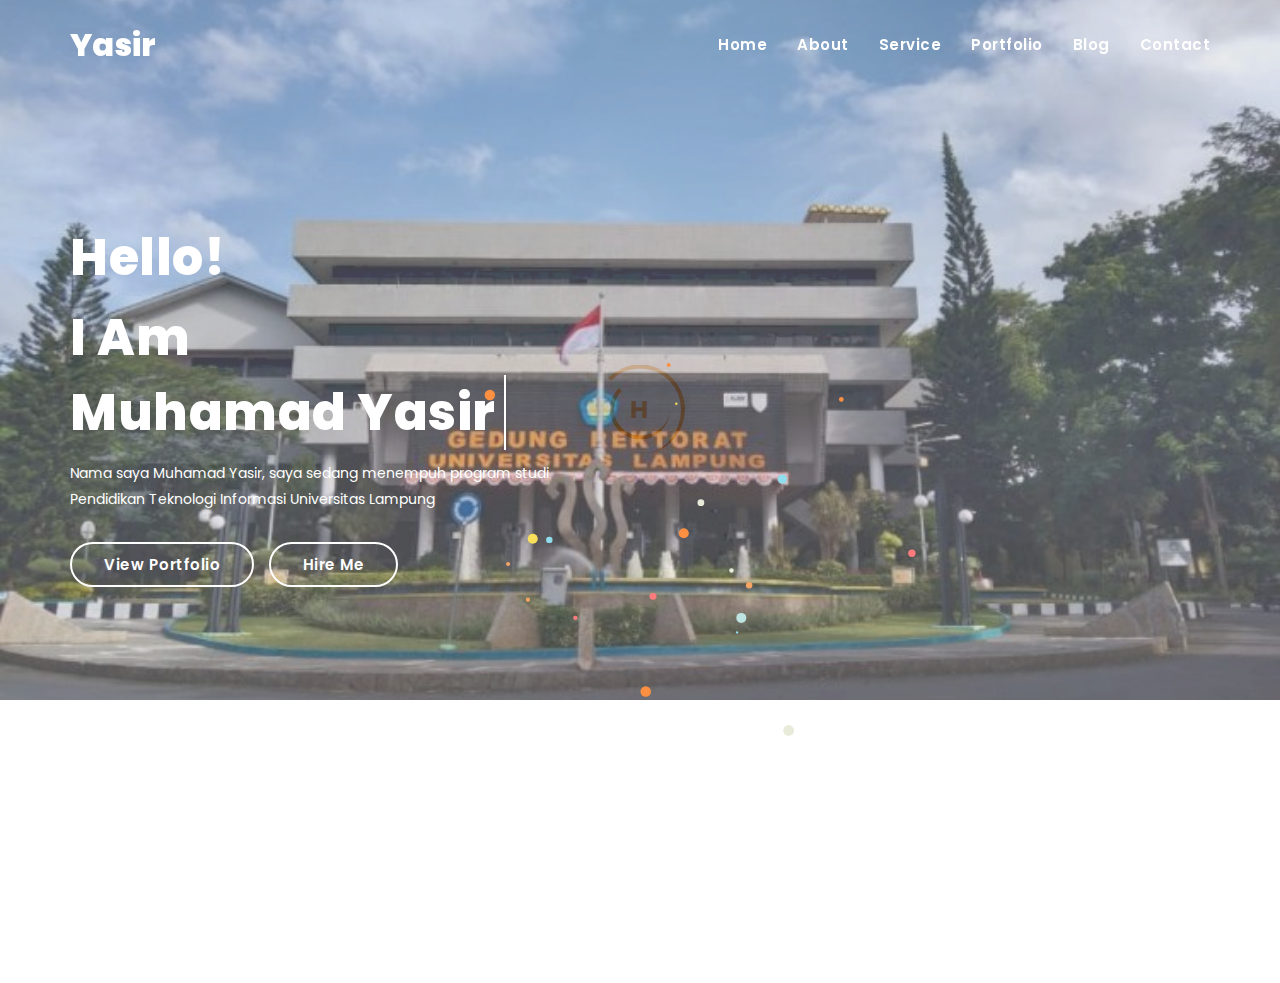
==== commit 1f223c45: "Update index3.html" ====
--- a/index3.html
+++ b/index3.html
@@ -50,7 +50,7 @@
 							<li><a href="file:///C:/Users/Yasir/Downloads/98901/Main-File/HTML/index3.html">Home</a></li>
 							<li class="dropdown">
 							<li><a href="#">About</a></li>
-							<li><a href="#">Service</a></li>
+							<li><a href="file:///F:/KULIAH%20UNILA/SEMSTER%202/Grafika%20Komputer/hosting/service.html">Service</a></li>
 							<li><a href="file:///F:/KULIAH%20UNILA/SEMSTER%202/Grafika%20Komputer/hosting/portofolio2/index.html">Portfolio</a></li>
 							<li><a href="https://2413025006.blogspot.com/2025/04/perjalanan-saya-mempelajari-grafika.html">Blog</a></li>													
 							<li class="dropdown">
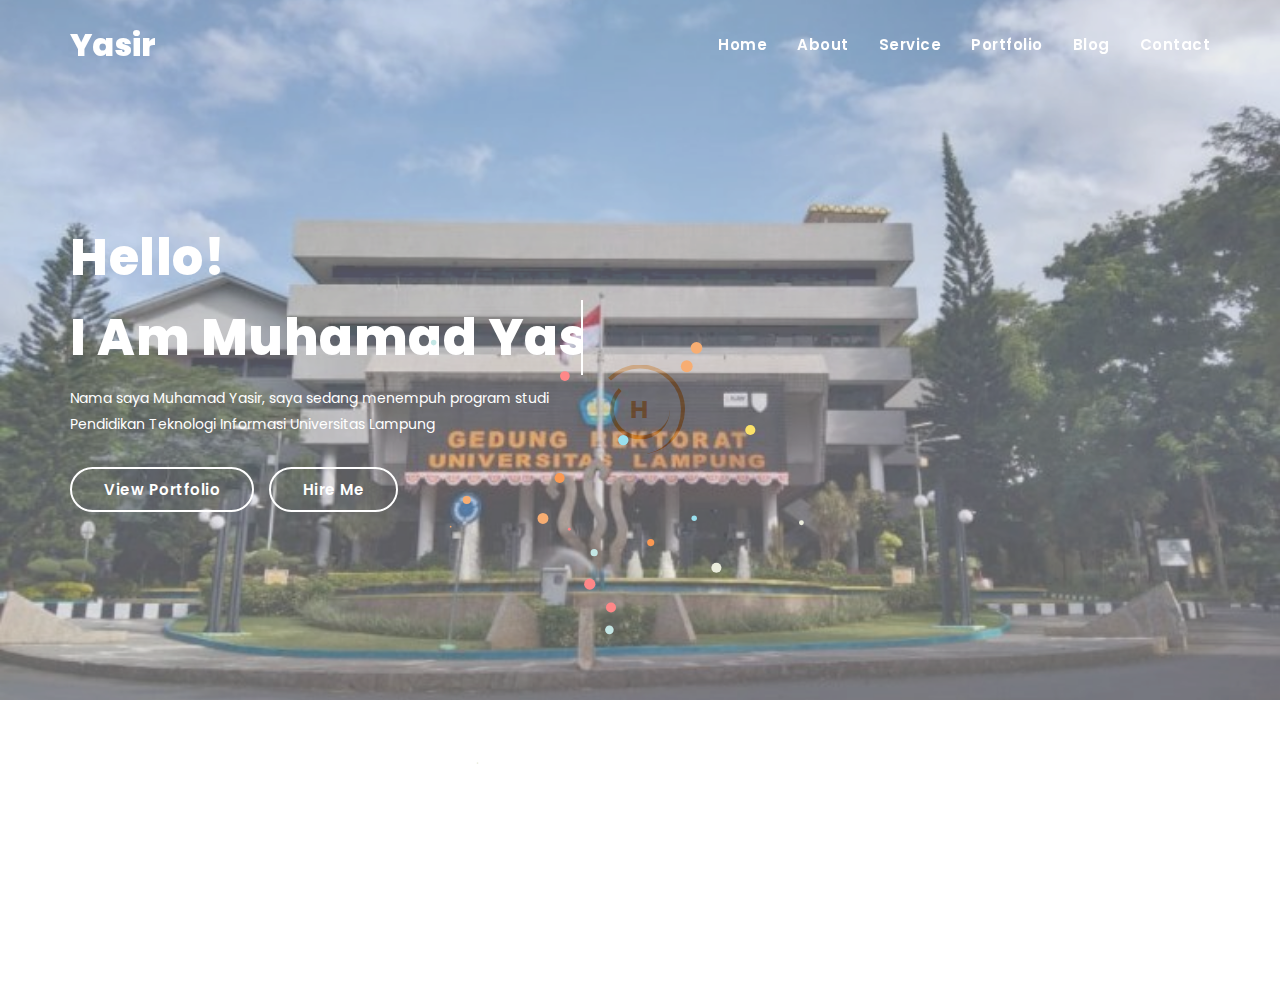
==== commit c3f604f8: "Update index3.html" ====
--- a/index3.html
+++ b/index3.html
@@ -50,7 +50,7 @@
 							<li><a href="file:///C:/Users/Yasir/Downloads/98901/Main-File/HTML/index3.html">Home</a></li>
 							<li class="dropdown">
 							<li><a href="#">About</a></li>
-							<li><a href="file:///F:/KULIAH%20UNILA/SEMSTER%202/Grafika%20Komputer/hosting/service.html">Service</a></li>
+							<li><a href="ini.html">Service</a></li>
 							<li><a href="file:///F:/KULIAH%20UNILA/SEMSTER%202/Grafika%20Komputer/hosting/portofolio2/index.html">Portfolio</a></li>
 							<li><a href="https://2413025006.blogspot.com/2025/04/perjalanan-saya-mempelajari-grafika.html">Blog</a></li>													
 							<li class="dropdown">
